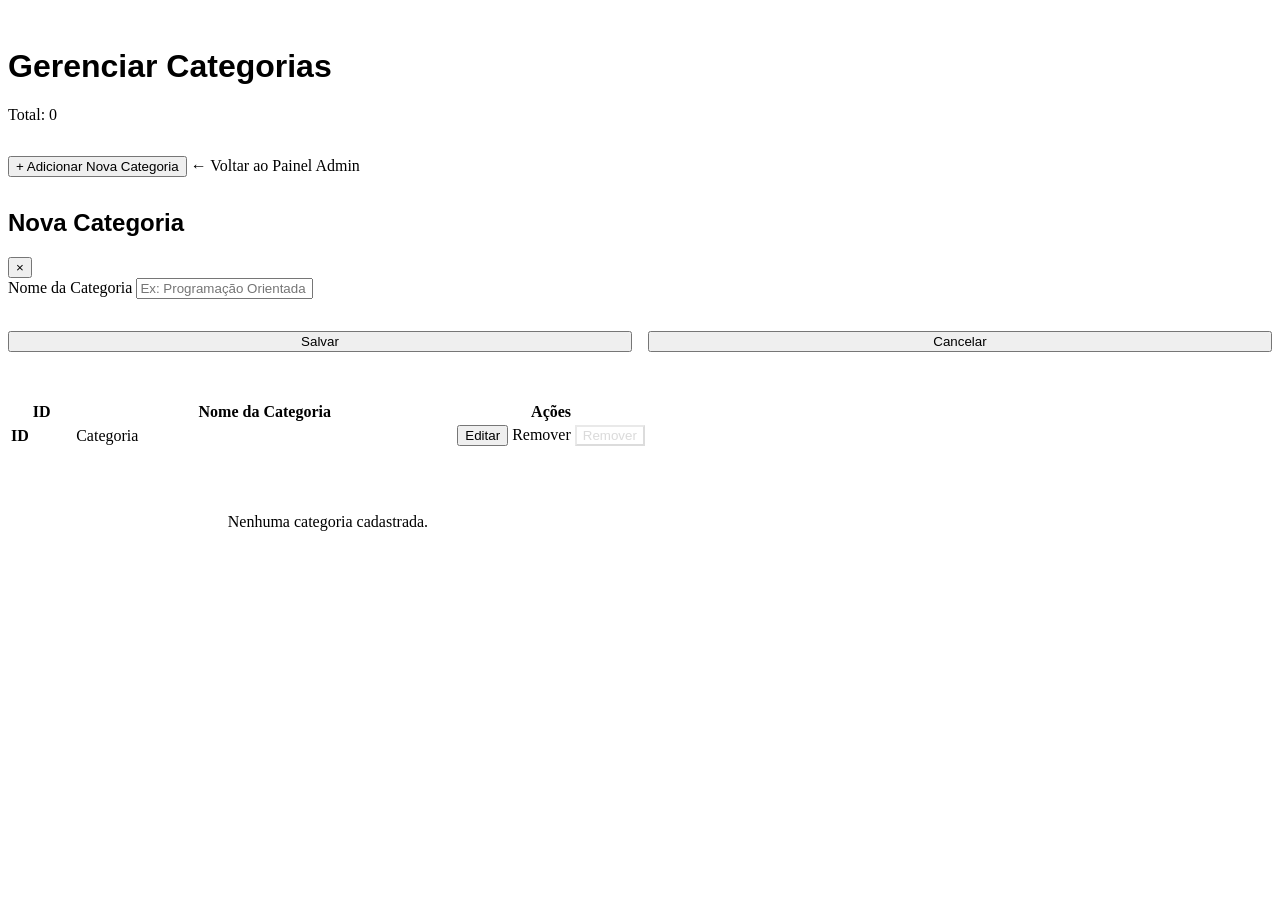
==== src/main/resources/templates/admin/categories/index.html @ 1ade633a "feat(category): implementar sistema dinamico de categorias e painel de controle" ====
<!DOCTYPE html>
<html lang="pt-br" xmlns:th="http://www.thymeleaf.org">
<head th:replace="~{fragments/layout :: head('S.I.L - Gestão de Categorias')}"></head>
<body>
    <header th:replace="~{fragments/layout :: header}"></header>

    <main class="container" style="margin-top: 3rem;">
        <h1 style="font-family: 'Outfit', sans-serif;">Gerenciar Categorias</h1>
        <p style="margin-bottom: 2rem; color: var(--cor-text-secondary);" th:text="'Total de categorias cadastradas: ' + ${categories.size()}">Total: 0</p>
        
        <div class="admin-actions" style="margin-bottom: 2rem;">
            <button data-modal-open="category-modal" class="btn">+ Adicionar Nova Categoria</button>
            <a th:href="@{/admin}" class="btn btn-secondary">← Voltar ao Painel Admin</a>
        </div>

        <!-- Modal de Cadastro/Edição de Categoria -->
        <div id="category-modal" class="modal" th:object="${category}" th:classappend="${#fields.hasAnyErrors()} ? 'active' : ''">
            <div class="modal-content">
                <div class="modal-header">
                    <h2 id="modal-title" style="font-family: 'Outfit', sans-serif; color: var(--cor-primary-dark);">Nova Categoria</h2>
                    <button class="modal-close" data-modal-close="category-modal">&times;</button>
                </div>
                
                <form id="category-form" th:action="@{/admin/categories}" th:object="${category}" method="post">
                    <input type="hidden" th:name="${_csrf.parameterName}" th:value="${_csrf.token}" />
                    <input type="hidden" th:field="*{id}" id="category-id">
                    
                    <div class="form-group">
                        <label>Nome da Categoria</label>
                        <input type="text" th:field="*{name}" id="category-name" required placeholder="Ex: Programação Orientada a Objetos">
                        <div style="color: var(--cor-error); font-size: 0.8rem;" th:if="${#fields.hasErrors('name')}" th:errors="*{name}"></div>
                    </div>

                    <div style="display: flex; gap: 1rem; margin-top: 2rem;">
                        <button type="submit" class="btn" style="flex: 1;">Salvar</button>
                        <button type="button" class="btn btn-secondary" style="flex: 1;" data-modal-close="category-modal">Cancelar</button>
                    </div>
                </form>
            </div>
        </div>

        <div class="table-container" style="margin-top: 3rem;">
            <table class="animate-fade">
                <thead>
                    <tr>
                        <th style="width: 10%;">ID</th>
                        <th style="width: 60%;">Nome da Categoria</th>
                        <th style="width: 30%;">Ações</th>
                    </tr>
                </thead>
                <tbody>
                    <tr th:each="cat : ${categories}">
                        <td><strong th:text="${cat.id}">ID</strong></td>
                        <td><span class="categoria-tag" th:text="${cat.name}">Categoria</span></td>
                        <td>
                            <div class="action-buttons">
                                <button type="button" 
                                        class="btn btn-small btn-secondary" 
                                        th:onclick="openEditCategoryModal([[${cat.id}]], [[${cat.name}]])">
                                    Editar
                                </button>
                                <a th:if="${#lists.isEmpty(cat.signs)}" th:href="@{/admin/categories/delete/{id}(id=${cat.id})}" class="btn btn-small" style="text-decoration: none; background: var(--cor-error);" data-confirm="Tem certeza que deseja excluir esta categoria?">Remover</a>
                                <button th:unless="${#lists.isEmpty(cat.signs)}" type="button" class="btn btn-small" style="background: var(--cor-text-secondary); opacity: 0.5; cursor: not-allowed;" title="Não é possível remover categorias que possuem sinais associados" disabled>Remover</button>
                            </div>
                        </td>
                    </tr>
                    <tr th:if="${#lists.isEmpty(categories)}">
                        <td colspan="3" style="text-align: center; padding: 4rem; color: var(--cor-text-secondary);">Nenhuma categoria cadastrada.</td>
                    </tr>
                </tbody>
            </table>
        </div>
    </main>

    <footer th:replace="~{fragments/layout :: footer}"></footer>

    <script th:inline="javascript">
        window.openEditCategoryModal = function(id, name) {
            const form = document.getElementById('category-form');
            if (!form) return;

            document.getElementById('modal-title').innerText = 'Editar Categoria';
            if (form.elements['id']) form.elements['id'].value = id || '';
            if (form.elements['name']) form.elements['name'].value = name || '';
            
            // ModalManager da script.js
            ModalManager.open('category-modal', true);
        };
    </script>
</body>
</html>
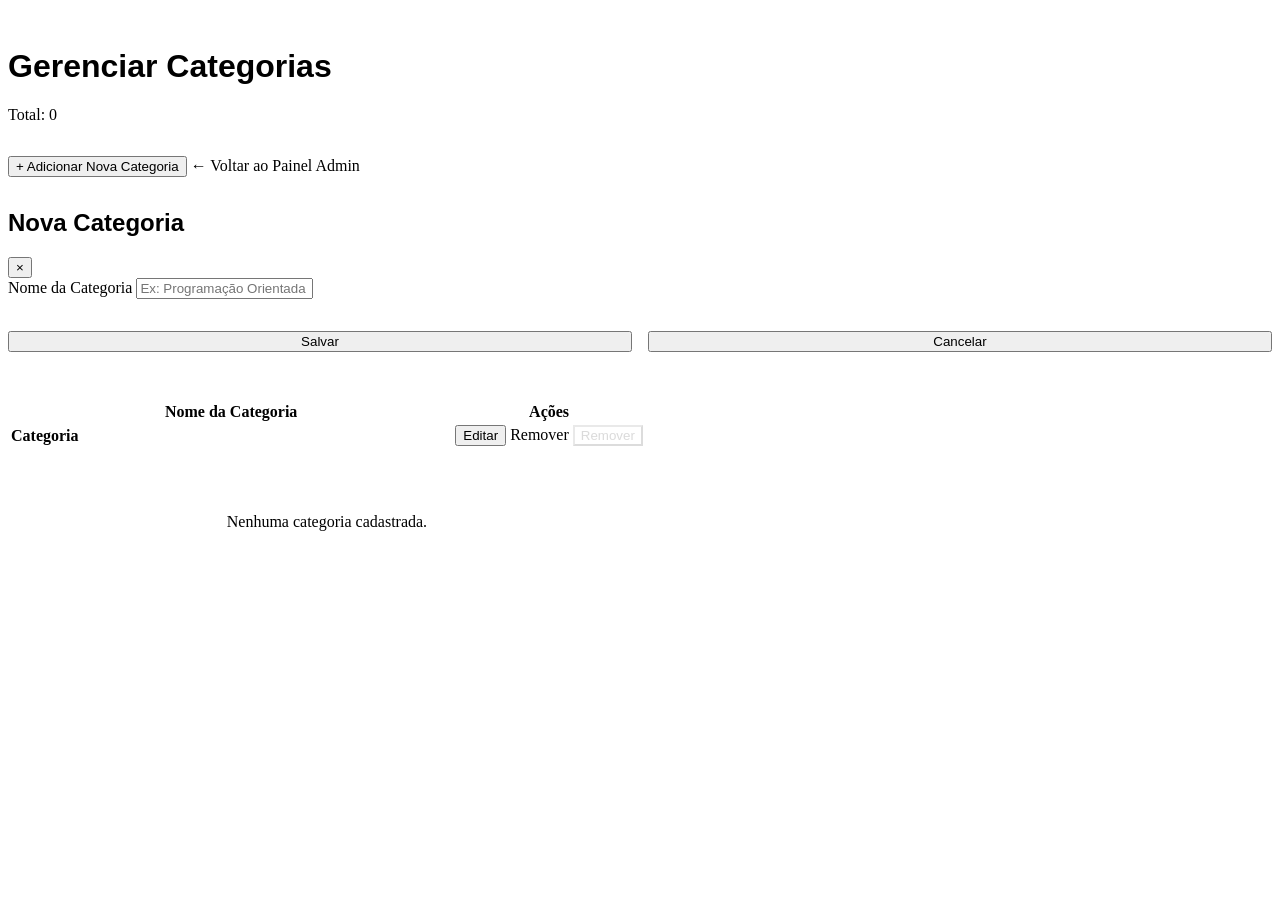
==== commit c830707c: "fix(admin): resolve edit modal crashes and admin panel layout bugs" ====
--- a/src/main/resources/templates/admin/categories/index.html
+++ b/src/main/resources/templates/admin/categories/index.html
@@ -43,15 +43,13 @@
             <table class="animate-fade">
                 <thead>
                     <tr>
-                        <th style="width: 10%;">ID</th>
-                        <th style="width: 60%;">Nome da Categoria</th>
+                        <th style="width: 70%;">Nome da Categoria</th>
                         <th style="width: 30%;">Ações</th>
                     </tr>
                 </thead>
                 <tbody>
                     <tr th:each="cat : ${categories}">
-                        <td><strong th:text="${cat.id}">ID</strong></td>
-                        <td><span class="categoria-tag" th:text="${cat.name}">Categoria</span></td>
+                        <td><strong th:text="${cat.name}">Categoria</strong></td>
                         <td>
                             <div class="action-buttons">
                                 <button type="button" 
@@ -65,7 +63,7 @@
                         </td>
                     </tr>
                     <tr th:if="${#lists.isEmpty(categories)}">
-                        <td colspan="3" style="text-align: center; padding: 4rem; color: var(--cor-text-secondary);">Nenhuma categoria cadastrada.</td>
+                        <td colspan="2" style="text-align: center; padding: 4rem; color: var(--cor-text-secondary);">Nenhuma categoria cadastrada.</td>
                     </tr>
                 </tbody>
             </table>
